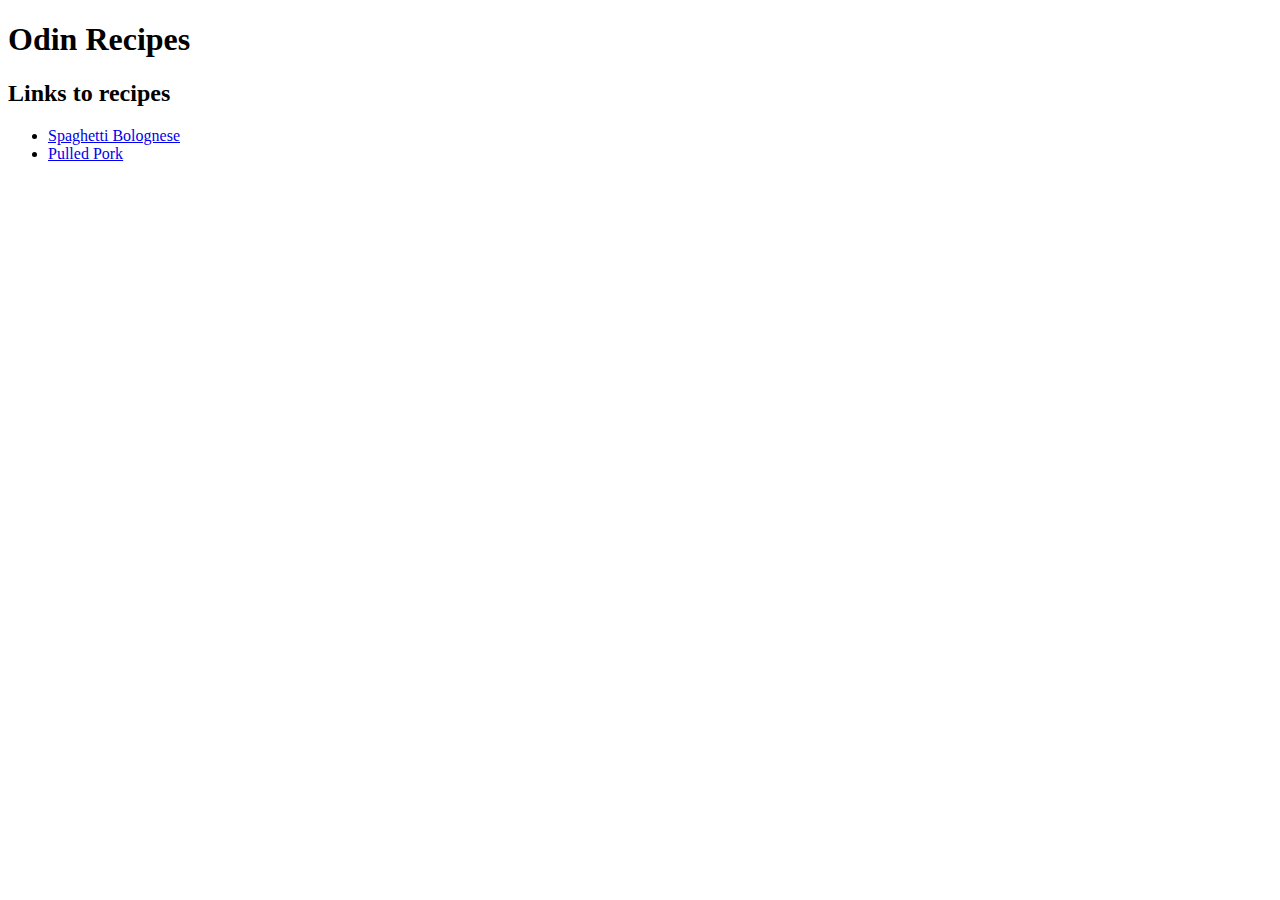
==== index.html @ fbda7868 "Add recipes for Spaghetti Bolognese and Pulled Pork" ====
<!DOCTYPE html>
<html lang="en">
<head>
  <meta charset="UTF-8">
  <meta http-equiv="X-UA-Compatible" content="IE=edge">
  <meta name="viewport" content="width=device-width, initial-scale=1.0">
  <title>Document</title>
</head>
<body>
  <h1>Odin Recipes</h1>
  <h2>Links to recipes</h2>
  <ul>
    <li><a href="recipes/spaghetti.html">Spaghetti Bolognese</a></li>
    <li><a href="recipes/pulledpork.html">Pulled Pork</a></li>
  </ul>
  
</body>
</html>
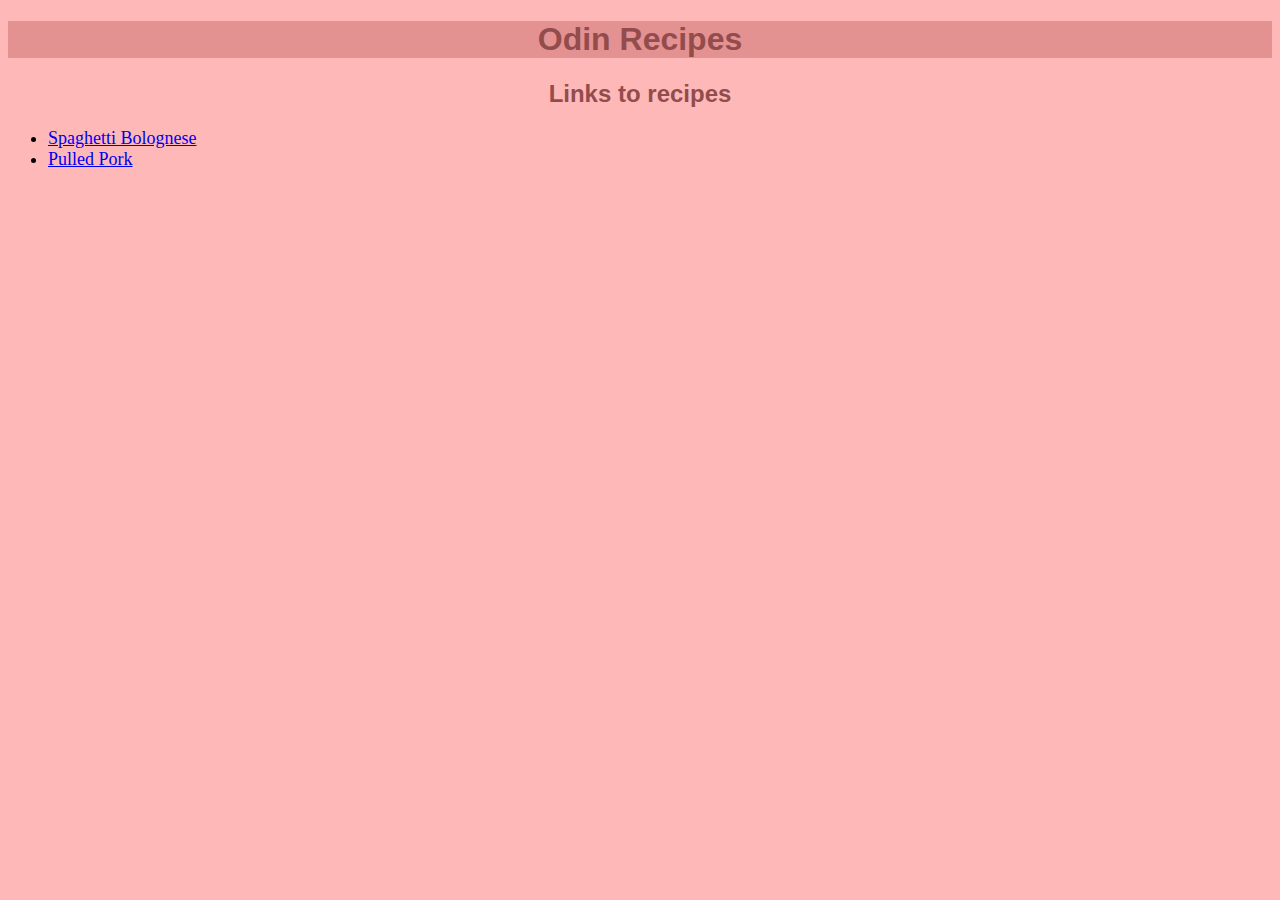
==== commit 44effb0d: "Add styling with CSS" ====
--- a/index.html
+++ b/index.html
@@ -4,7 +4,8 @@
   <meta charset="UTF-8">
   <meta http-equiv="X-UA-Compatible" content="IE=edge">
   <meta name="viewport" content="width=device-width, initial-scale=1.0">
-  <title>Document</title>
+  <link rel="stylesheet" href="style.css">
+  <title>Homepage</title>
 </head>
 <body>
   <h1>Odin Recipes</h1>
@@ -13,6 +14,5 @@
     <li><a href="recipes/spaghetti.html">Spaghetti Bolognese</a></li>
     <li><a href="recipes/pulledpork.html">Pulled Pork</a></li>
   </ul>
-  
 </body>
 </html>--- a/style.css
+++ b/style.css
@@ -0,0 +1,27 @@
+* {
+  background-color: rgb(255, 184, 184);
+  font-family: 'Times New Roman', Georgia, Times, serif;
+}
+
+h1, h2 {
+  color:rgb(146, 76, 76);
+  text-align: center;
+  font-family: Impact, Haettenschweiler, 'Arial Narrow Bold', sans-serif;
+}
+
+h1 {
+  background-color:rgb(228, 145, 145);
+  font-size: 36x;
+}
+
+h2 {
+  font-size: 24px;
+}
+
+li {
+  font-size: 18px;;
+}
+
+p {
+  font-size: 18px;
+}